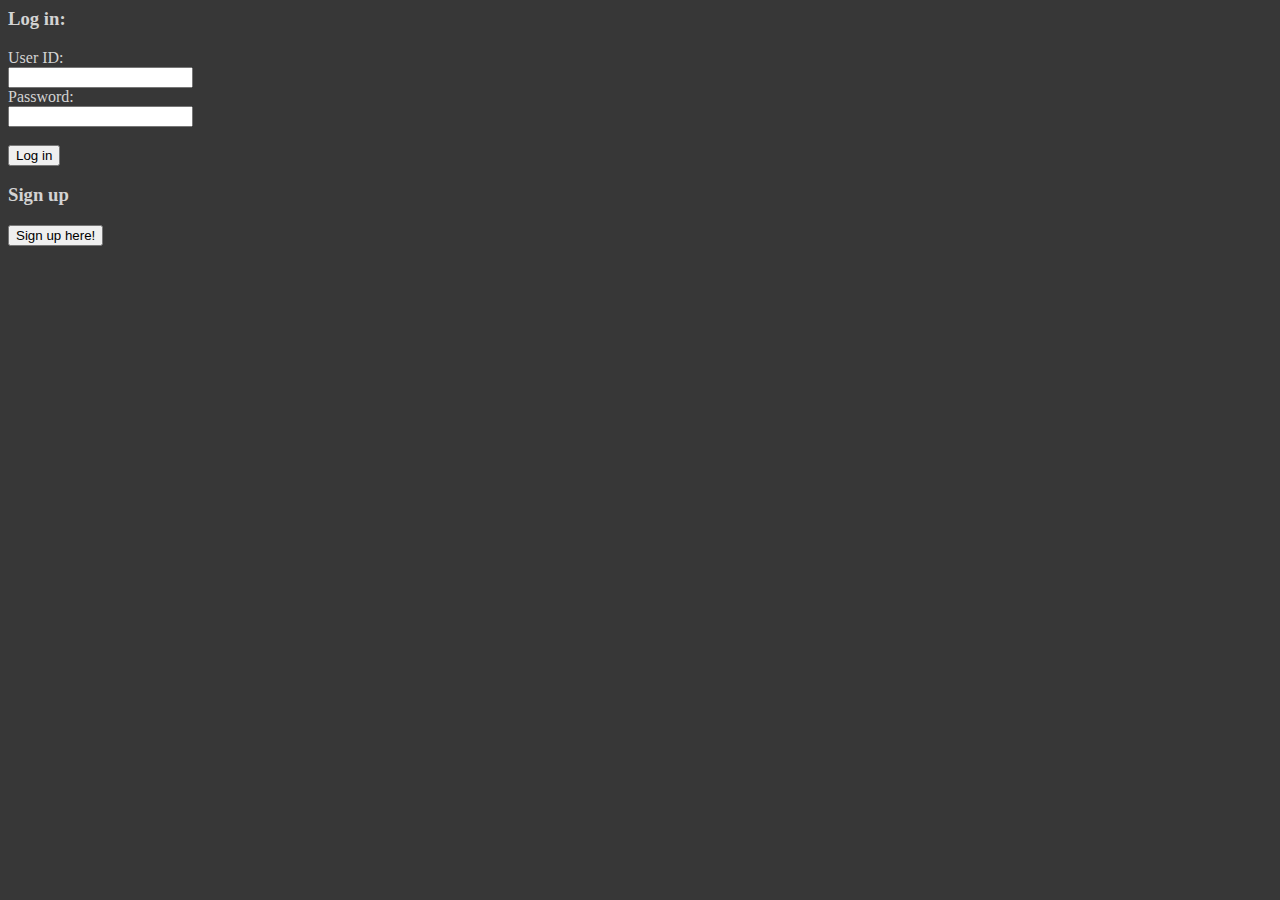
==== index.html @ d303a083 "alignment issues" ====
<html>
    <head>
        <title>Goals | Login</title>
        <link rel="stylesheet" href="style.css">
    </head>
    <body>
        <h3>Log in:</h3>
        <form action="" method="post" target="_blank">
            <label for="uid">User ID:</label><br>
            <input type="text" id="uid" name="uid"><br>

            <label for="pwd">Password:</label><br>
            <input type="password" id="pwd" name="pwd"><br><br>

            <input type="submit" value="Log in" onclick="window.location.href='/main.html'">
        </form>

        <h3>Sign up</h3>
        <button onclick="window.location.href = '/signup.html';">Sign up here!</button>
    </body>
</html>
---- style.css ----
html {
    background-color: rgb(55, 55, 55);
    color: lightgrey;
}

a {
    color: lightblue;
}
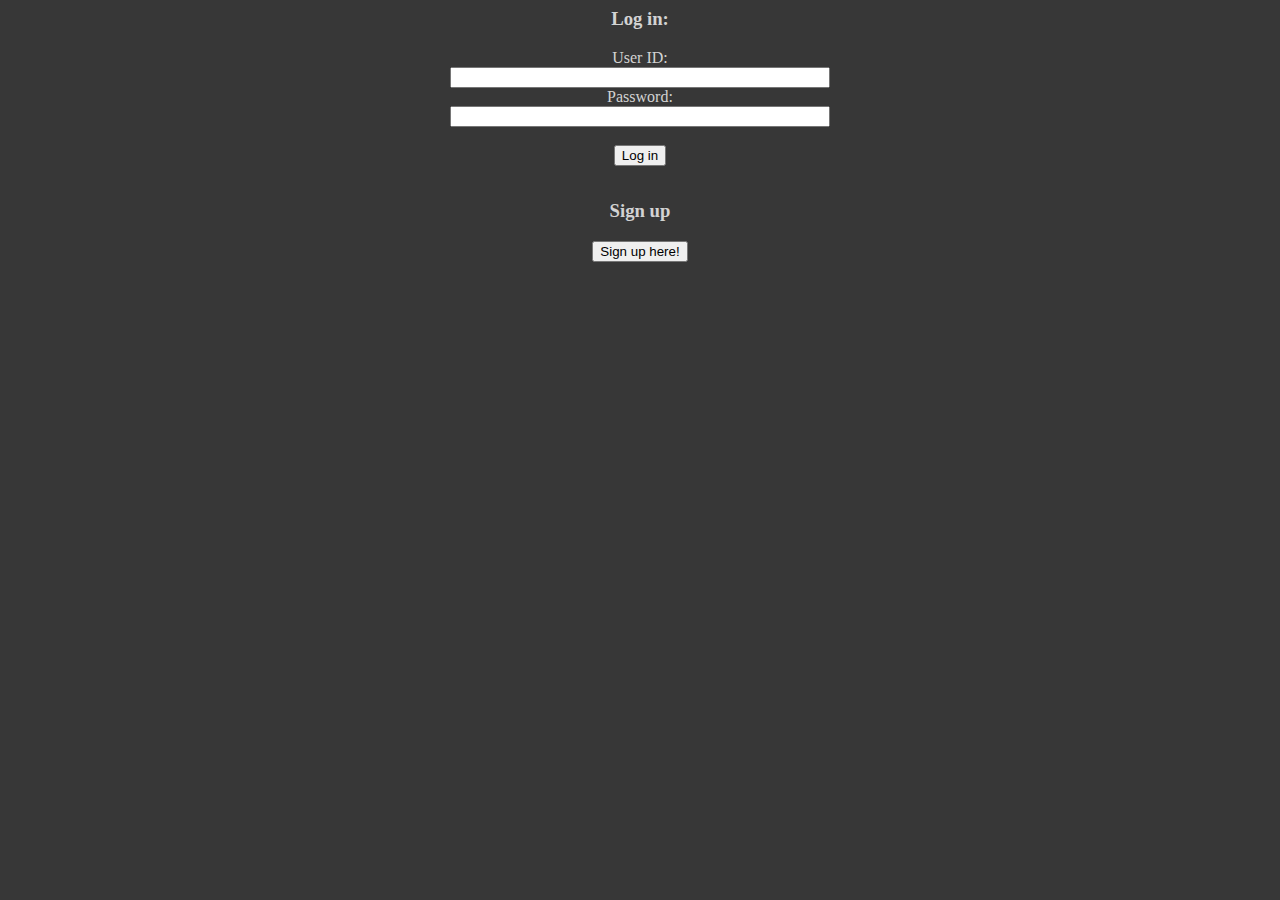
==== commit 7914d111: "Size issues" ====
--- a/index.html
+++ b/index.html
@@ -7,10 +7,10 @@
         <h3>Log in:</h3>
         <form action="" method="post" target="_blank">
             <label for="uid">User ID:</label><br>
-            <input type="text" id="uid" name="uid"><br>
+            <input class="formtextfield" type="text" id="uid" name="uid"><br>
 
             <label for="pwd">Password:</label><br>
-            <input type="password" id="pwd" name="pwd"><br><br>
+            <input class="formtextfield" type="password" id="pwd" name="pwd"><br><br>
 
             <input type="submit" value="Log in" onclick="window.location.href='/main.html'">
         </form>
--- a/style.css
+++ b/style.css
@@ -3,6 +3,17 @@
     color: lightgrey;
 }
 
-a {
-    color: lightblue;
+body {
+    text-align: center;
 }
+
+form {
+    width: 100%;
+    display:inline-block;
+}
+
+.formtextfield {
+    min-width: 100px;
+    width: 30%;
+    max-width: 800px;
+}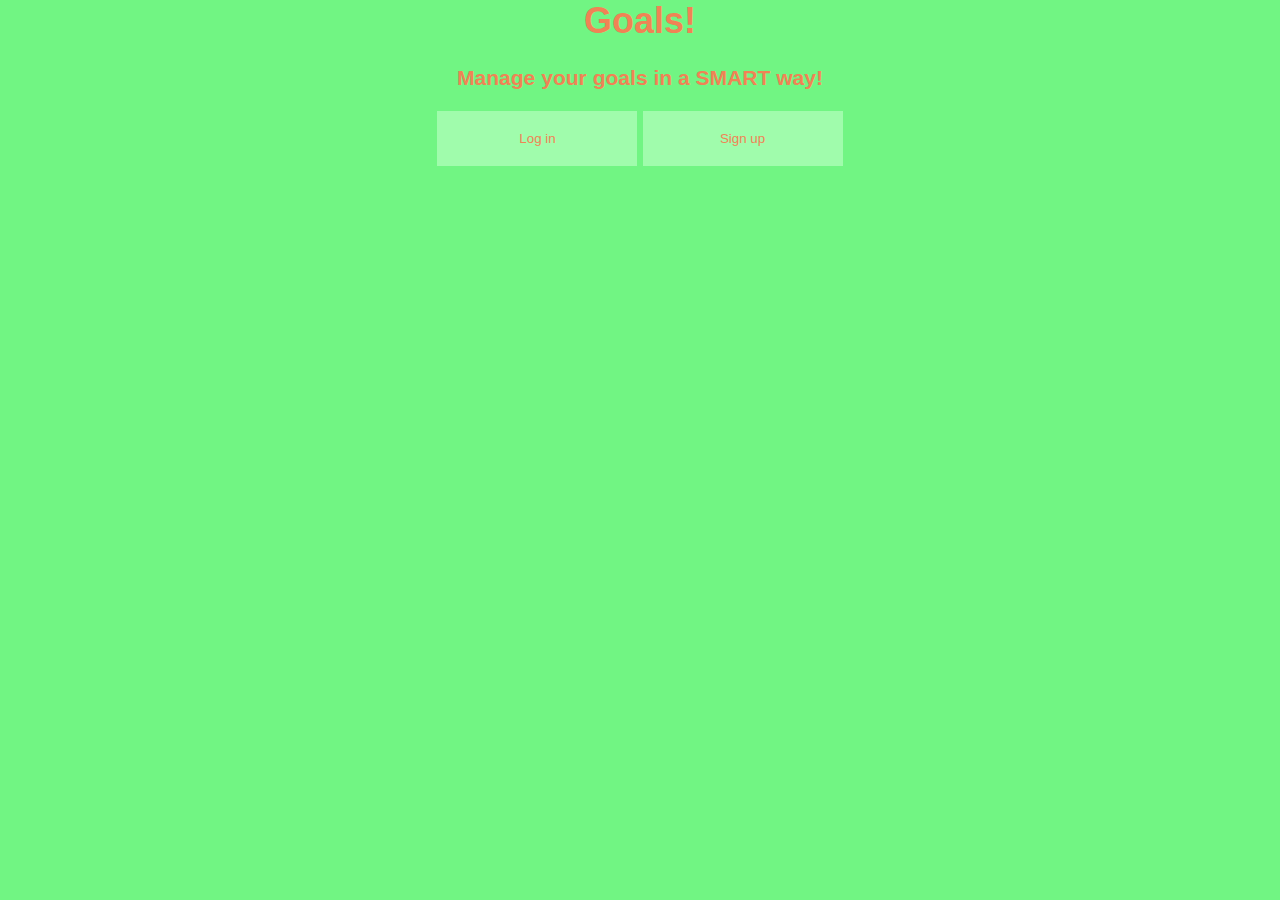
==== commit a2d99308: "yeah" ====
--- a/index.html
+++ b/index.html
@@ -1,21 +1,14 @@
 <html>
     <head>
-        <title>Goals | Login</title>
+        <title>Goals</title>
         <link rel="stylesheet" href="style.css">
     </head>
-    <body>
-        <h3>Log in:</h3>
-        <form action="" method="post" target="_blank">
-            <label for="uid">User ID:</label><br>
-            <input class="formtextfield" type="text" id="uid" name="uid"><br>
-
-            <label for="pwd">Password:</label><br>
-            <input class="formtextfield" type="password" id="pwd" name="pwd"><br><br>
-
-            <input type="submit" value="Log in" onclick="window.location.href='/main.html'">
-        </form>
-
-        <h3>Sign up</h3>
-        <button onclick="window.location.href = '/signup.html';">Sign up here!</button>
+    <body class="centered">
+        <h1>Goals!</h1>
+        <h3>Manage your goals in a SMART way!</h3>
+        <div>
+            <button onclick="window.location.href='./login.html'">Log in</button>
+            <button onclick="window.location.href = './signup.html';">Sign up</button>
+        </div>
     </body>
 </html>--- a/style.css
+++ b/style.css
@@ -1,15 +1,47 @@
 html {
-    background-color: rgb(55, 55, 55);
-    color: lightgrey;
+    background-color:#71f583;
+    color: #f08355;
+    font-family: Arial, Helvetica, sans-serif;
+    font-size: large;
 }
 
-body {
+.centered{
     text-align: center;
+    margin: auto;
+}
+
+button, .button{
+    display: inline-block;
+    color: #f08355;
+    background-color: #a0fcac;
+    border: none;
+    width: 200px;
+    padding: 20 30;
+}
+
+input, select {
+    margin-top: 3;
+    margin-bottom: 5;
 }
 
 form {
     width: 100%;
-    display:inline-block;
+    display: inline-block;
+    text-align: center;
+}
+
+fieldset {
+    min-width: 100px;
+    width: 30%;
+    max-width: 800px;
+    margin: auto;
+    margin-bottom: 6;
+}
+
+.fieldsettextfield {
+    min-width: 100px;
+    width: 100%;
+    max-width: 800px;
 }
 
 .formtextfield {
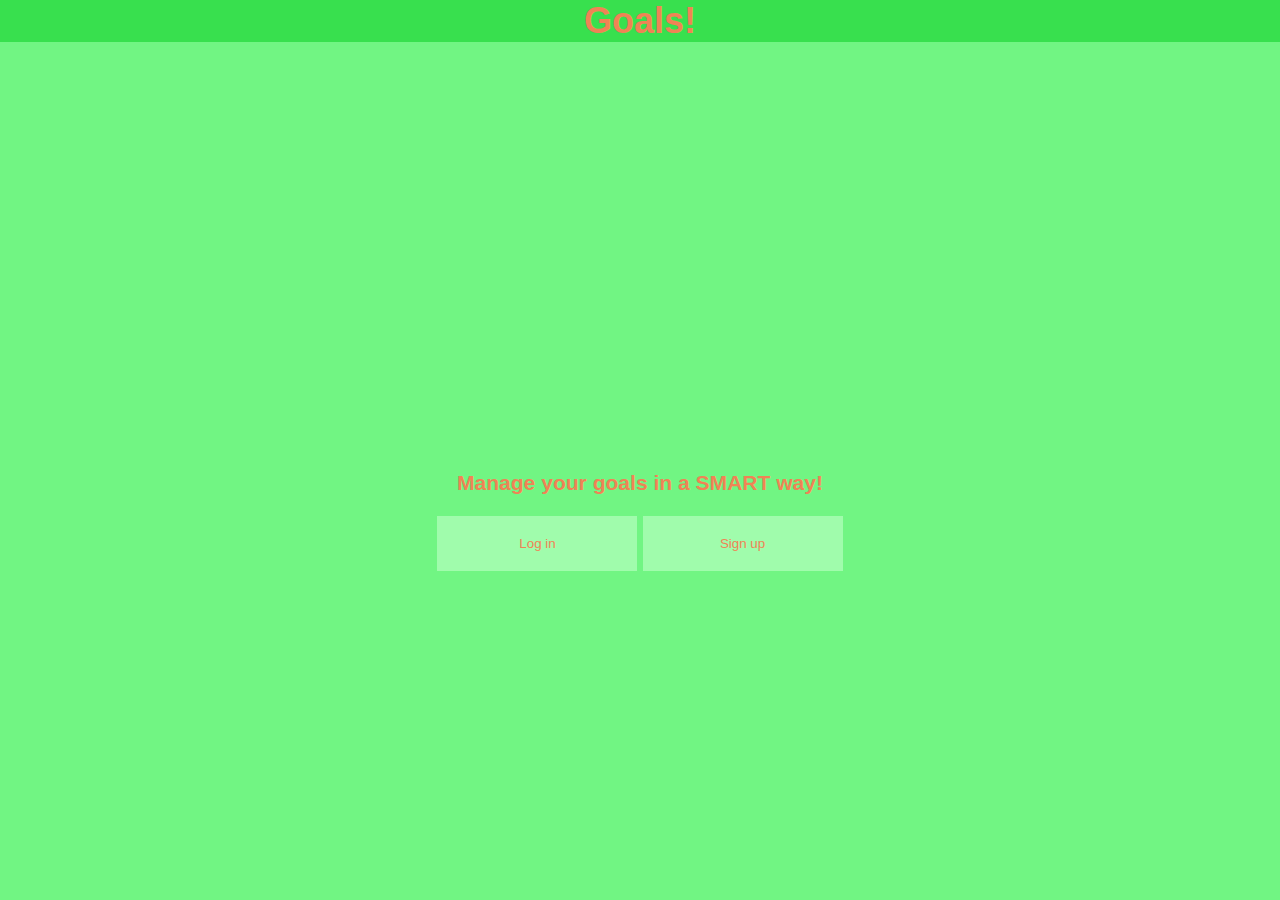
==== commit 285cbfc7: "Commitment Issues" ====
--- a/index.html
+++ b/index.html
@@ -1,14 +1,16 @@
 <html>
     <head>
-        <title>Goals</title>
+        <title>Goals!</title>
         <link rel="stylesheet" href="style.css">
     </head>
     <body class="centered">
-        <h1>Goals!</h1>
-        <h3>Manage your goals in a SMART way!</h3>
-        <div>
-            <button onclick="window.location.href='./login.html'">Log in</button>
-            <button onclick="window.location.href = './signup.html';">Sign up</button>
+        <header><h1>Goals!</h1></header>
+        <div class="supercenter">
+            <h3>Manage your goals in a SMART way!</h3>
+            <div>
+                <button onclick="window.location.href='./login.html'">Log in</button>
+                <button onclick="window.location.href = './signup.html';">Sign up</button>
+            </div>
         </div>
     </body>
 </html>--- a/style.css
+++ b/style.css
@@ -1,13 +1,29 @@
-html {
+header {
+    background-color: #38e04e;
+}
+
+body {
     background-color:#71f583;
     color: #f08355;
     font-family: Arial, Helvetica, sans-serif;
     font-size: large;
 }
+.supercenter { 
+    margin: auto;
+    text-align: center;
+    padding-top: 30%;
+}
 
 .centered{
     text-align: center;
     margin: auto;
+}
+
+table {
+    margin-left: auto;
+    margin-right: auto;
+    margin-bottom: 40;
+    width: 80%;
 }
 
 button, .button{
@@ -20,8 +36,21 @@
 }
 
 input, select {
-    margin-top: 3;
-    margin-bottom: 5;
+    margin-top: 3px;
+    margin-bottom: 5px;
+}
+
+th {
+    background-color: #219c31;
+    padding: top 3px;
+}
+
+tr:nth-child(even) {
+    background-color: #4be05f;
+}
+
+tr:nth-child(odd) {
+    background-color: #3ec24f;
 }
 
 form {
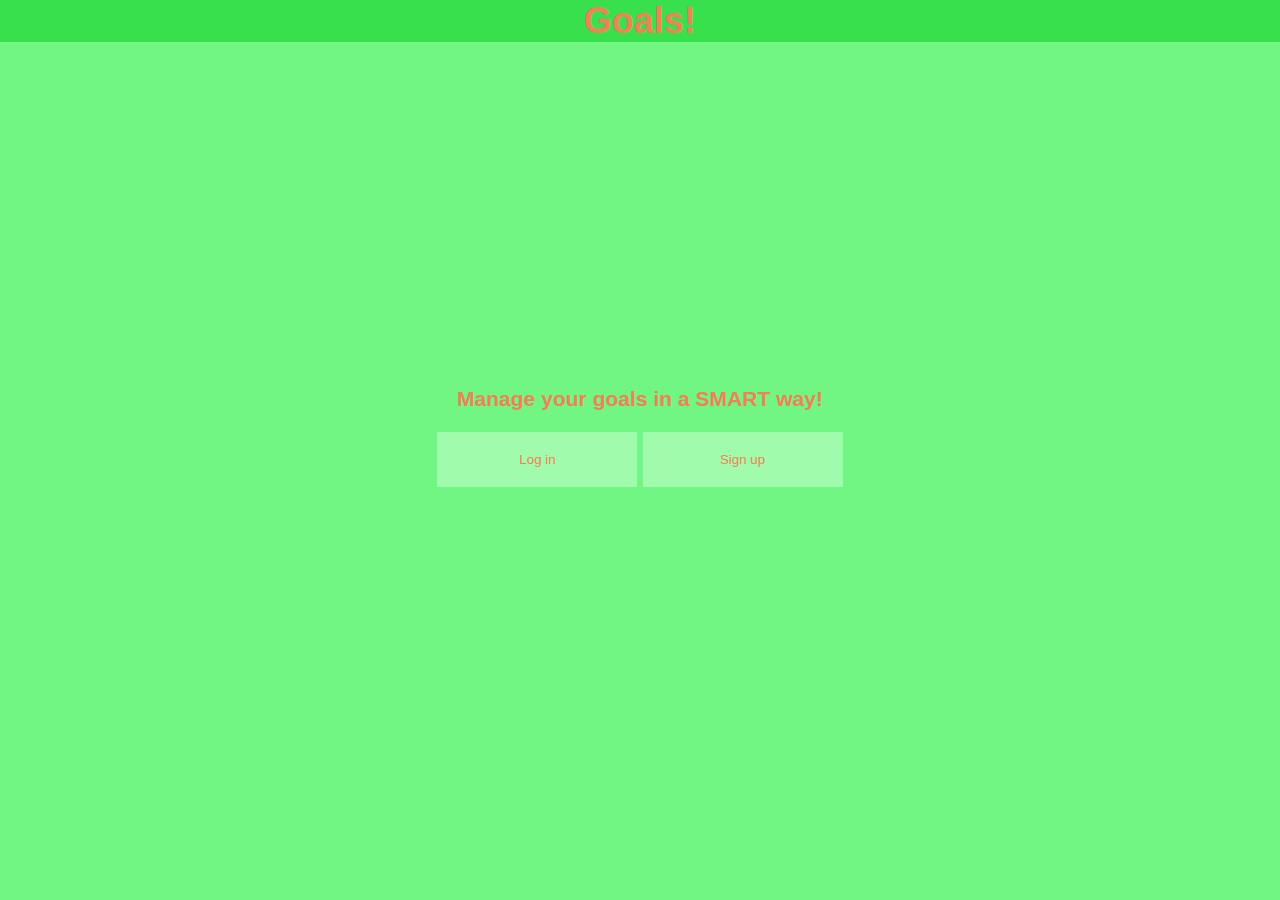
==== commit e704dfbd: "a" ====
--- a/index.html
+++ b/index.html
@@ -5,12 +5,13 @@
     </head>
     <body class="centered">
         <header><h1>Goals!</h1></header>
-        <div class="supercenter">
+
+        <flexbox class="supercenter">
             <h3>Manage your goals in a SMART way!</h3>
             <div>
                 <button onclick="window.location.href='./login.html'">Log in</button>
                 <button onclick="window.location.href = './signup.html';">Sign up</button>
             </div>
-        </div>
+        </flexbox>
     </body>
 </html>--- a/style.css
+++ b/style.css
@@ -8,10 +8,13 @@
     font-family: Arial, Helvetica, sans-serif;
     font-size: large;
 }
+
 .supercenter { 
-    margin: auto;
-    text-align: center;
-    padding-top: 30%;
+    display: flex;
+    flex-direction: column;
+    align-items: center;
+    justify-content: center;
+    height: 80%;
 }
 
 .centered{
